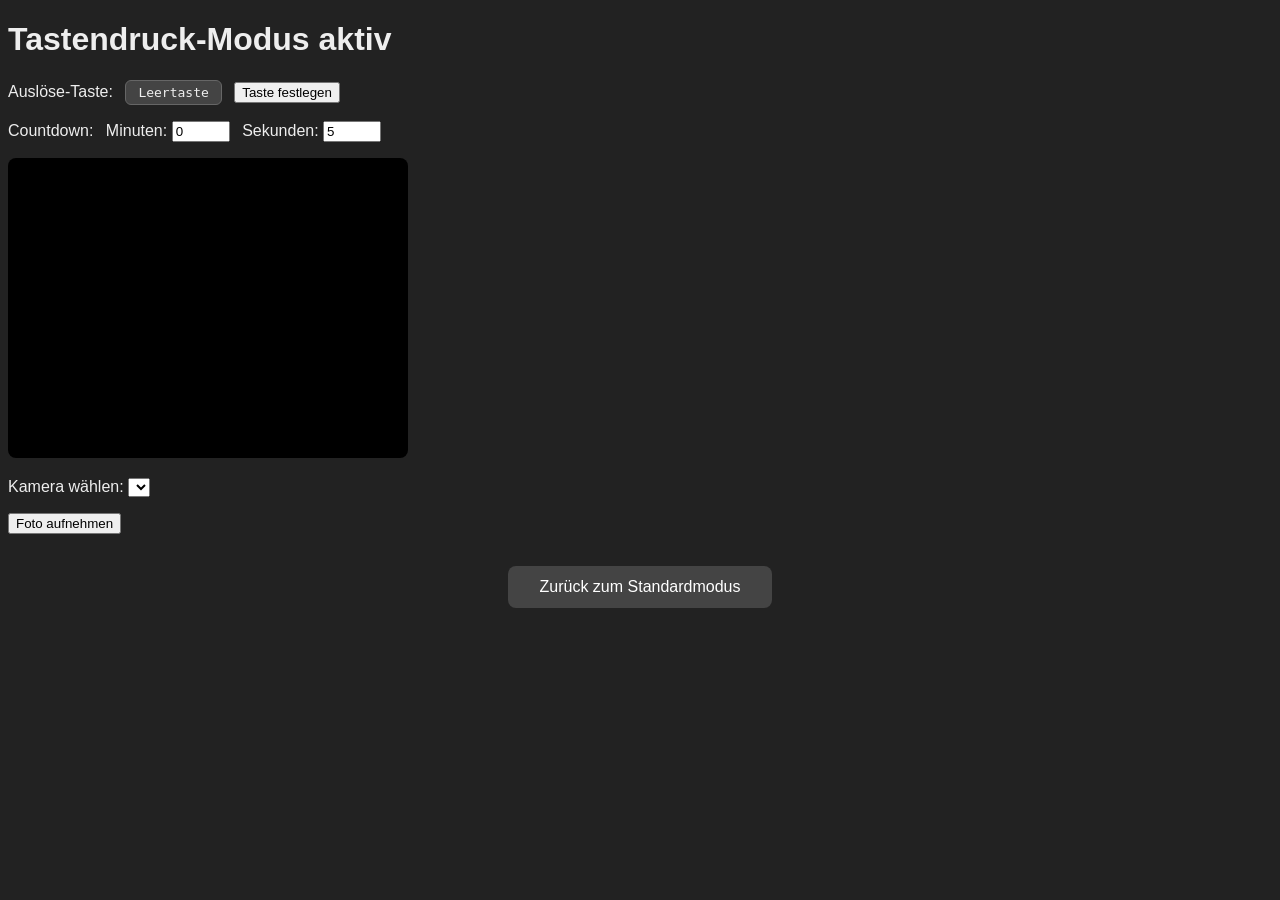
==== keypress.html @ dfa6effa "[+] Added ButtonPress-Mode" ====
<!DOCTYPE html>
<html lang="de">
<head>
    <meta charset="UTF-8">
    <title>Tastendruck-Modus</title>
    <link rel="stylesheet" href="websocket.css">
</head>
<body>
    <h1>Tastendruck-Modus aktiv</h1>
    <div id="camera-section">
        <div style="margin:16px 0;">
            <label>Auslöse-Taste:</label>
            <span id="trigger-key" class="key-label">Leertaste</span>
            <button id="learn-key-btn">Taste festlegen</button>
        </div>
        <div style="margin:16px 0;">
            <label>Countdown:</label>
            <label for="countdown-minutes" style="margin-left:8px;">Minuten:</label>
            <input type="number" id="countdown-minutes" min="0" value="0" style="width:50px;">
            <label for="countdown-seconds" style="margin-left:8px;">Sekunden:</label>
            <input type="number" id="countdown-seconds" min="0" max="59" value="5" style="width:50px;">
        </div>
        <div id="progress-container" style="width:400px;height:24px;background:#444;border-radius:12px;overflow:hidden;display:none;margin-bottom:16px;">
            <div id="progress-bar" style="height:100%;width:0;background:#4caf50;"></div>
        </div>
        <video id="camera-preview" autoplay playsinline width="400" height="300" style="background:#000;border-radius:8px;"></video>
        <div style="margin:16px 0;">
            <label for="camera-select">Kamera wählen:</label>
            <select id="camera-select"></select>
        </div>
        <button id="take-photo-btn">Foto aufnehmen</button>
        <div id="photo-result" style="margin-top:16px;"></div>
    </div>
    <button id="back-btn">Zurück zum Standardmodus</button>

    <script src="keypress.js"></script>
</body>
</html>
---- websocket.css ----
body {
    background: #222;
    color: #eee;
    font-family: Arial, sans-serif;
}

#ws-content {
    margin: 40px auto;
    max-width: 400px;
    padding: 24px;
    background: #333;
    border-radius: 12px;
    box-shadow: 0 2px 8px rgba(0,0,0,0.3);
    font-size: 1.2em;
    min-height: 60px;
    display: flex;
    align-items: center;
    justify-content: center;
}

#back-btn {
    display: block;
    margin: 32px auto 0 auto;
    padding: 12px 32px;
    font-size: 1em;
    background: #444;
    color: #fff;
    border: none;
    border-radius: 8px;
    cursor: pointer;
    transition: background 0.2s;
}
#back-btn:hover {
    background: #666;
}

.key-label {
    display: inline-block;
    margin: 0 8px;
    padding: 4px 12px;
    background: #444;
    border: 1px solid #666;
    border-radius: 6px;
    font-family: monospace;
}
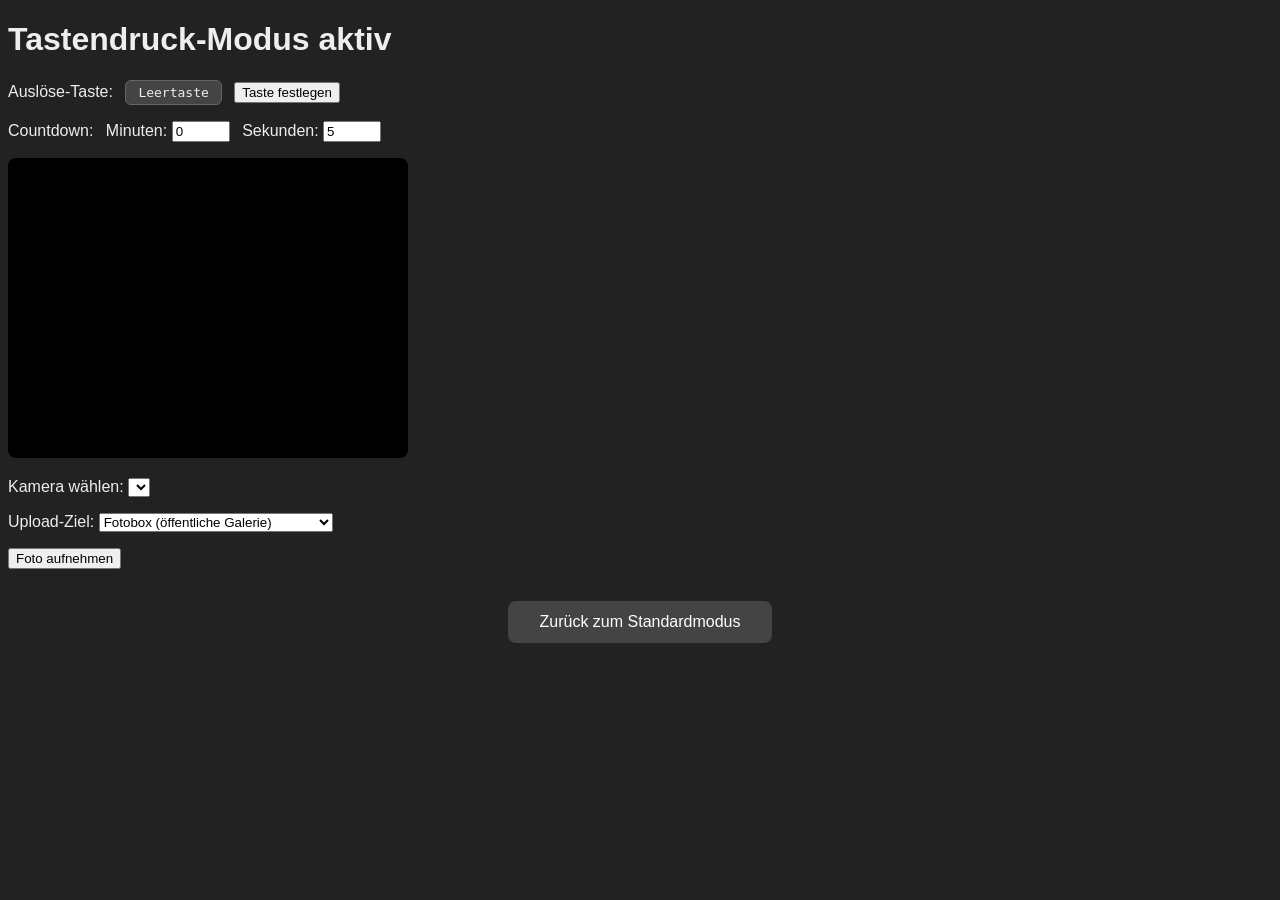
==== commit 2833b14a: "[~] Updated to new website mode" ====
--- a/keypress.html
+++ b/keypress.html
@@ -28,11 +28,16 @@
             <label for="camera-select">Kamera wählen:</label>
             <select id="camera-select"></select>
         </div>
+        <div style="margin:16px 0;">
+            <label for="upload-target">Upload-Ziel:</label>
+            <select id="upload-target"></select>
+        </div>
         <button id="take-photo-btn">Foto aufnehmen</button>
         <div id="photo-result" style="margin-top:16px;"></div>
     </div>
     <button id="back-btn">Zurück zum Standardmodus</button>
 
+    <script src="upload.js"></script>
     <script src="keypress.js"></script>
 </body>
 </html>
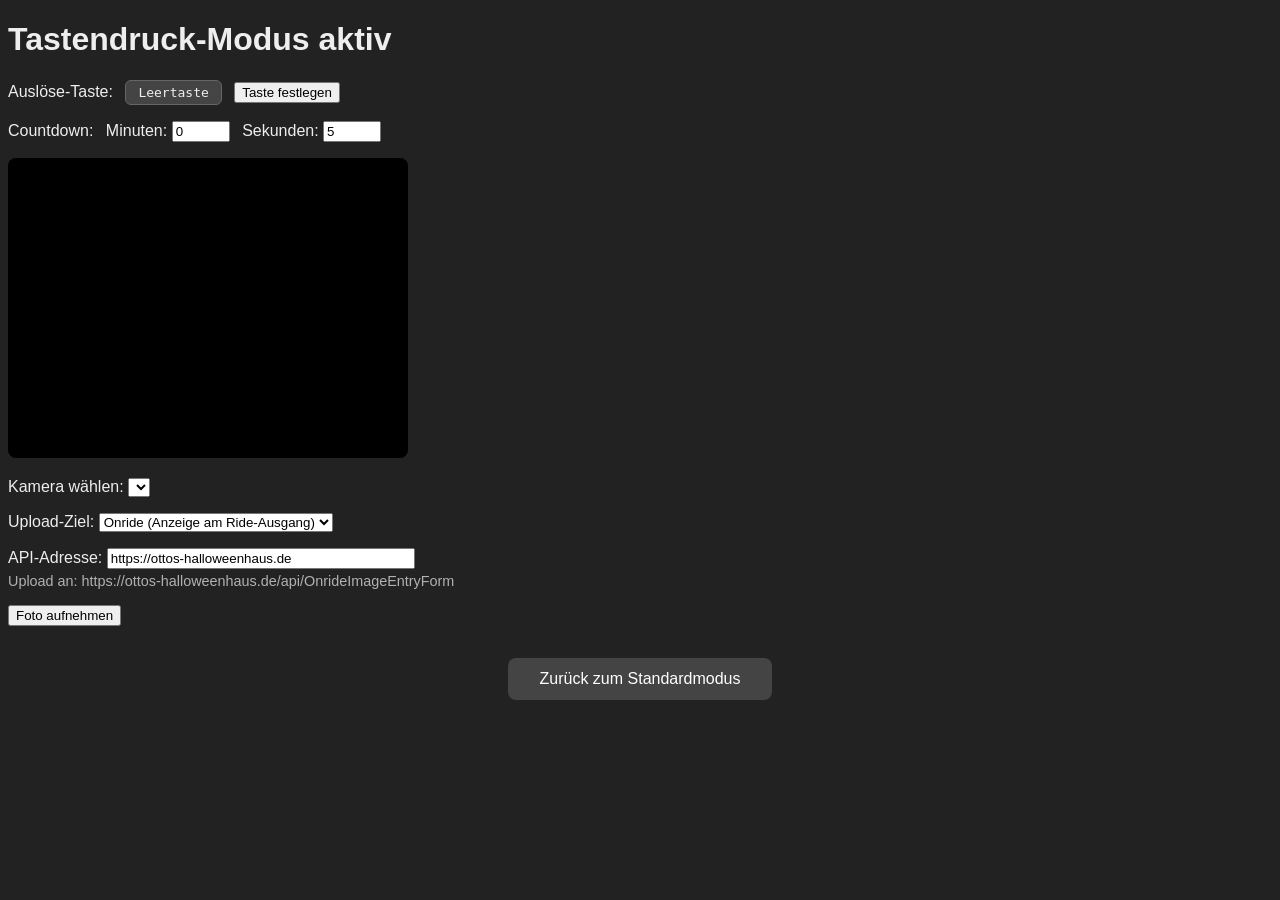
==== commit edcd273b: "[~] Built-in system to set api-endpoint" ====
--- a/keypress.html
+++ b/keypress.html
@@ -32,6 +32,10 @@
             <label for="upload-target">Upload-Ziel:</label>
             <select id="upload-target"></select>
         </div>
+        <div style="margin:16px 0;">
+            <label for="upload-base-url">API-Adresse:</label>
+            <input type="text" id="upload-base-url" style="width:300px;">
+        </div>
         <button id="take-photo-btn">Foto aufnehmen</button>
         <div id="photo-result" style="margin-top:16px;"></div>
     </div>
